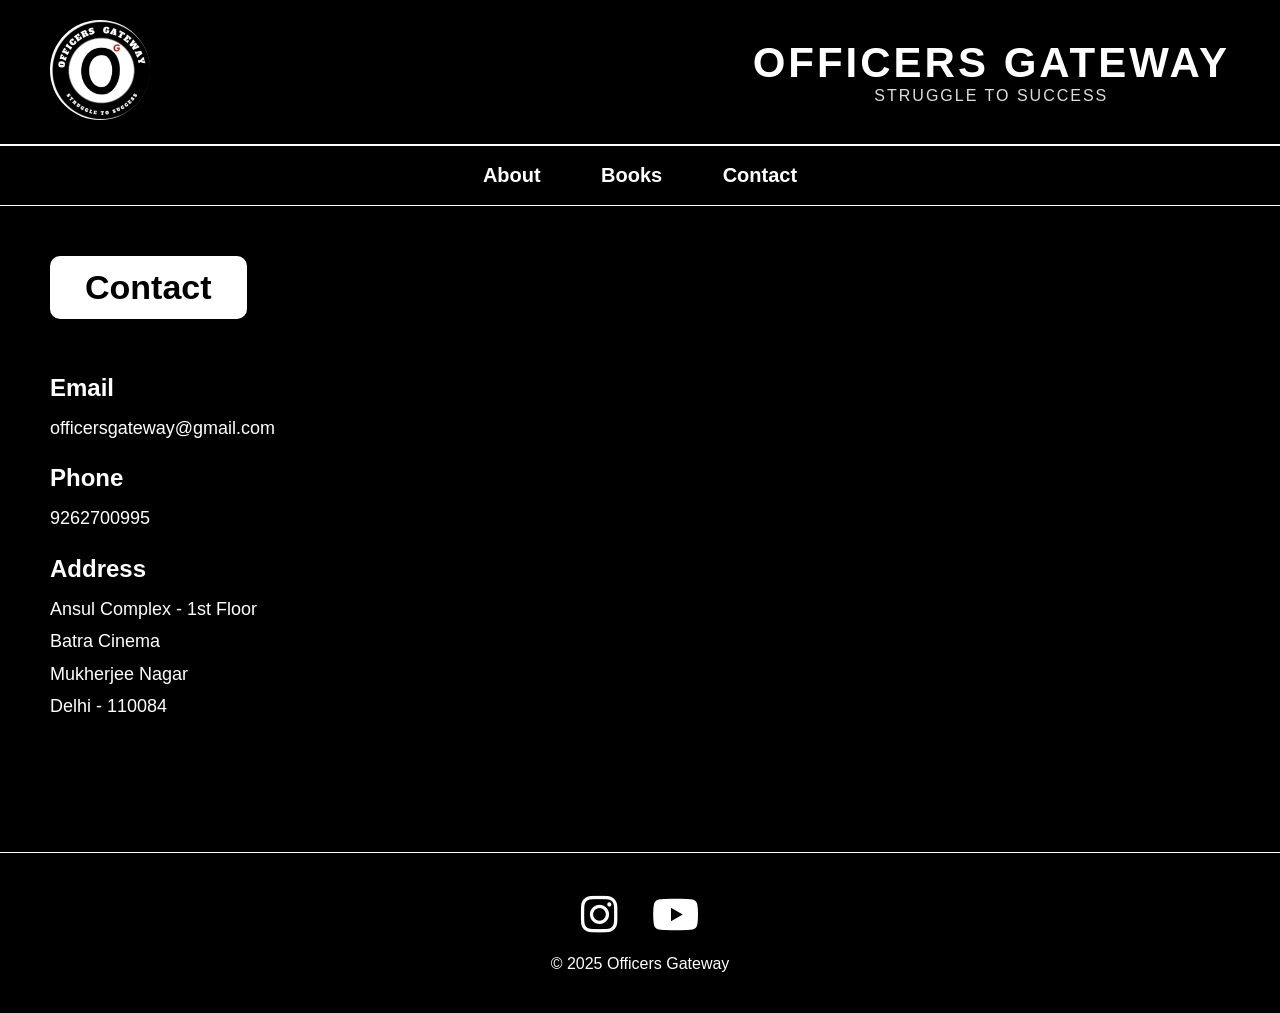
==== contacts.html @ 63559580 "Added books and contact pages" ====
<!DOCTYPE html>
<html lang="en">
<head>
<meta charset="UTF-8">
<meta name="viewport" content="width=device-width, initial-scale=1.0">
<title>Contact - Officers Gateway</title>
<link rel="icon" href="images/logo.png">
<link rel="stylesheet" href="style.css">
<link rel="stylesheet"
href="https://cdnjs.cloudflare.com/ajax/libs/font-awesome/6.5.1/css/all.min.css">
</head>

<body>

<header>

<div class="logo-section">
<img src="images/logo.png" alt="logo">
</div>

<div class="title-section">
<h1>OFFICERS GATEWAY</h1>
<p>STRUGGLE TO SUCCESS</p>
</div>

</header>

<nav>

<a href="index.html">About</a>

<a href="books.html">Books</a>

<a href="contacts.html">Contact</a>

</nav>

<section>

<div class="about-heading">
<h1>Contact</h1>
</div>

<div class="about-text">

<h2>Email</h2>
<p>officersgateway@gmail.com</p>

<h2>Phone</h2>
<p>9262700995</p>

<h2>Address</h2>

<p>
Ansul Complex - 1st Floor<br>
Batra Cinema<br>
Mukherjee Nagar<br>
Delhi - 110084
</p>

</div>

</section>

<footer>

<div class="social-icons">

<a href="https://youtube.com/@officersgateway?si=wwZAngkhJ7mDpf2S" target="_blank">
<i class="fa-brands fa-instagram"></i>
</a>

<a href="https://youtube.com/@officersgateway?si=wwZAngkhJ7mDpf2S" target="_blank">
<i class="fa-brands fa-youtube"></i>
</a>

</div>

<p>© 2025 Officers Gateway</p>

</footer>

</body>
</html>
---- style.css ----
*{
    margin:0;
    padding:0;
    box-sizing:border-box;
}

body{
    font-family:Arial, Helvetica, sans-serif;
    background:#000;
    color:#fff;
}

/* HEADER */

header{
    display:flex;
    justify-content:space-between;
    align-items:center;
    padding:20px 50px;
    background:#000;
    border-bottom:2px solid #fff;
}

.logo-section img{
    width:100px;
    height:100px;
    border-radius:50%;
    object-fit:cover;
}

.title-section{
    text-align:center;
}

.title-section h1{
    font-size:42px;
    color:white;
    letter-spacing:3px;
}

.title-section p{
    font-size:16px;
    color:#ddd;
    letter-spacing:2px;
}

/* NAVBAR */

nav{
    background:#000;
    padding:18px;
    text-align:center;
    border-bottom:1px solid #fff;
}

nav a{
    text-decoration:none;
    color:white;
    margin:0 28px;
    font-size:20px;
    font-weight:bold;
}

nav a:hover{
    color:#ccc;
}

/* SECTION */

section{
    padding:50px;
}

/* HEADINGS */

.about-heading,
.books-heading{
    display:inline-block;
    background:#fff;
    padding:12px 35px;
    border-radius:10px;
    margin-bottom:35px;
}

.about-heading h1,
.books-heading h1{
    color:#000;
    font-size:34px;
}

/* ABOUT */

.about-container{
    display:flex;
    justify-content:space-between;
    gap:40px;
}

.about-text{
    flex:1;
}

.about-text p{
    font-size:18px;
    line-height:1.8;
    margin-bottom:20px;
}

.about-text h2{
    color:white;
    margin:20px 0 10px;
}

/* FOUNDER */

.founder-section{
    width:180px;
}

.founder-section img{
    width:150px;
    height:150px;
    object-fit:cover;
    object-position:center top;
    border-radius:50%;
    border:3px solid white;
}

/* BOOK TITLE */

.main-book-title{
    background:white;
    padding:15px;
    border-radius:10px;
    margin-bottom:25px;
}

.main-book-title h2{
    text-align:center;
    color:black;
}

/* MAIN BOOK */

.main-book-container{
    display:flex;
    gap:25px;
    background:#111;
    padding:25px;
    border-radius:10px;
}

.main-book-left,
.main-book-right{
    width:280px;
    border-radius:10px;
}

.main-book-text{
    flex:1;
}

.main-book-text p{
    font-size:20px;
    line-height:1.8;
}

/* LOWER BOOKS */

.lower-books{
    display:flex;
    gap:25px;
    margin-top:35px;
}

.book-card{
    width:33%;
    background:#111;
    border-radius:10px;
    padding:18px;
    border-top:2px solid white;
}

.small-title{
    margin-bottom:15px;
}

.small-title h3{
    color:white;
    text-align:center;
}

.book-content{
    display:flex;
    gap:15px;
}

.book-content img{
    width:170px;
    border-radius:10px;
}

.book-content p{
    line-height:1.7;
}

/* FOOTER */

footer{
    background:#000;
    border-top:1px solid white;
    margin-top:60px;
    padding:40px 20px;
    text-align:center;
}

.social-icons{
    margin-bottom:20px;
}

.social-icons a{
    text-decoration:none;
}

.social-icons i{
    font-size:42px;
    margin:0 15px;
    color:white;
}

footer p{
    color:white;
}

/* MOBILE */

@media(max-width:768px){

    header{
        flex-direction:column;
        gap:15px;
    }

    nav a{
        display:block;
        margin:10px 0;
    }

    .about-container{
        flex-direction:column;
    }

    .main-book-container{
        flex-direction:column;
        align-items:center;
    }

    .lower-books{
        flex-direction:column;
    }

    .book-card{
        width:100%;
    }

    .founder-section{
        width:100%;
    }
}
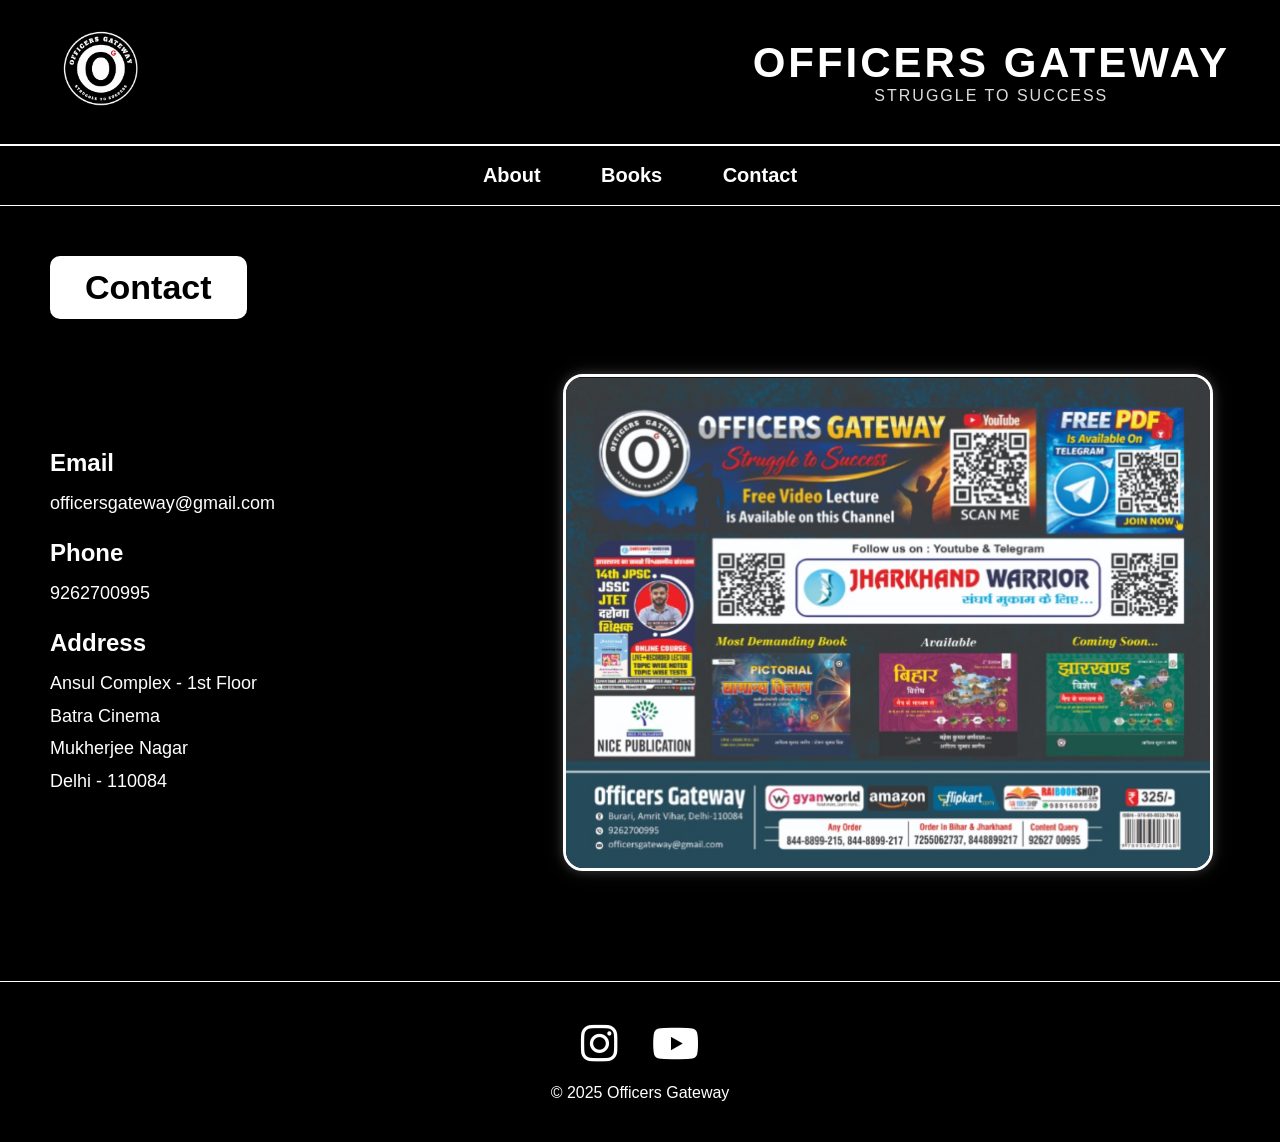
==== commit 0b89ed2e: "changes updated" ====
--- a/contacts.html
+++ b/contacts.html
@@ -1,13 +1,22 @@
 <!DOCTYPE html>
+
 <html lang="en">
+
 <head>
+
 <meta charset="UTF-8">
+
 <meta name="viewport" content="width=device-width, initial-scale=1.0">
+
 <title>Contact - Officers Gateway</title>
+
 <link rel="icon" href="images/logo.png">
+
 <link rel="stylesheet" href="style.css">
+
 <link rel="stylesheet"
 href="https://cdnjs.cloudflare.com/ajax/libs/font-awesome/6.5.1/css/all.min.css">
+
 </head>
 
 <body>
@@ -38,16 +47,26 @@
 <section>
 
 <div class="about-heading">
+
 <h1>Contact</h1>
+
 </div>
+
+<div class="contact-container">
 
 <div class="about-text">
 
 <h2>Email</h2>
-<p>officersgateway@gmail.com</p>
+
+<p>
+officersgateway@gmail.com
+</p>
 
 <h2>Phone</h2>
-<p>9262700995</p>
+
+<p>
+9262700995
+</p>
 
 <h2>Address</h2>
 
@@ -60,25 +79,42 @@
 
 </div>
 
+<div class="contact-image">
+
+<img src="images/contact-banner.jpg" alt="Officers Gateway">
+
+</div>
+
+</div>
+
 </section>
 
 <footer>
 
 <div class="social-icons">
 
-<a href="https://youtube.com/@officersgateway?si=wwZAngkhJ7mDpf2S" target="_blank">
+<a href="https://youtube.com/@officersgateway?si=wwZAngkhJ7mDpf2S"
+target="_blank">
+
 <i class="fa-brands fa-instagram"></i>
+
 </a>
 
-<a href="https://youtube.com/@officersgateway?si=wwZAngkhJ7mDpf2S" target="_blank">
+<a href="https://youtube.com/@officersgateway?si=wwZAngkhJ7mDpf2S"
+target="_blank">
+
 <i class="fa-brands fa-youtube"></i>
+
 </a>
 
 </div>
 
-<p>© 2025 Officers Gateway</p>
+<p>
+© 2025 Officers Gateway
+</p>
 
 </footer>
 
 </body>
-</html>+
+</html>
--- a/style.css
+++ b/style.css
@@ -8,6 +8,7 @@
     font-family:Arial, Helvetica, sans-serif;
     background:#000;
     color:#fff;
+    /* min-width:1400px; */
 }
 
 /* HEADER */
@@ -111,18 +112,64 @@
     margin:20px 0 10px;
 }
 
+/* CONTACT PAGE */
+
+/* CONTACT PAGE */
+
+.contact-container{
+    display:flex;
+    justify-content:space-between;
+    align-items:center;
+    gap:50px;
+    margin-top:20px;
+}
+
+.contact-container .about-text{
+    width:38%;
+}
+
+.contact-image{
+    width:58%;
+    display:flex;
+    justify-content:center;
+    align-items:center;
+}
+
+.contact-image img{
+    width:100%;
+    max-width:650px;
+    border-radius:20px;
+    border:3px solid white;
+    box-shadow:
+        0 0 12px rgba(255,255,255,0.2),
+        0 0 25px rgba(255,255,255,0.08);
+    transition:0.4s ease;
+}
+
+.contact-image img:hover{
+    transform:scale(1.03);
+    box-shadow:
+        0 0 20px rgba(255,255,255,0.35),
+        0 0 35px rgba(255,255,255,0.15);
+}
+
 /* FOUNDER */
 
+/* FOUNDER */
+
 .founder-section{
+    width:220px;
+    display:flex;
+    justify-content:center;
+    align-items:flex-start;
+}
+
+.founder-section img{
     width:180px;
-}
-
-.founder-section img{
-    width:150px;
-    height:150px;
+    height:180px;
+    border-radius:50%;
     object-fit:cover;
-    object-position:center top;
-    border-radius:50%;
+    object-position:center 30%;
     border:3px solid white;
 }
 
